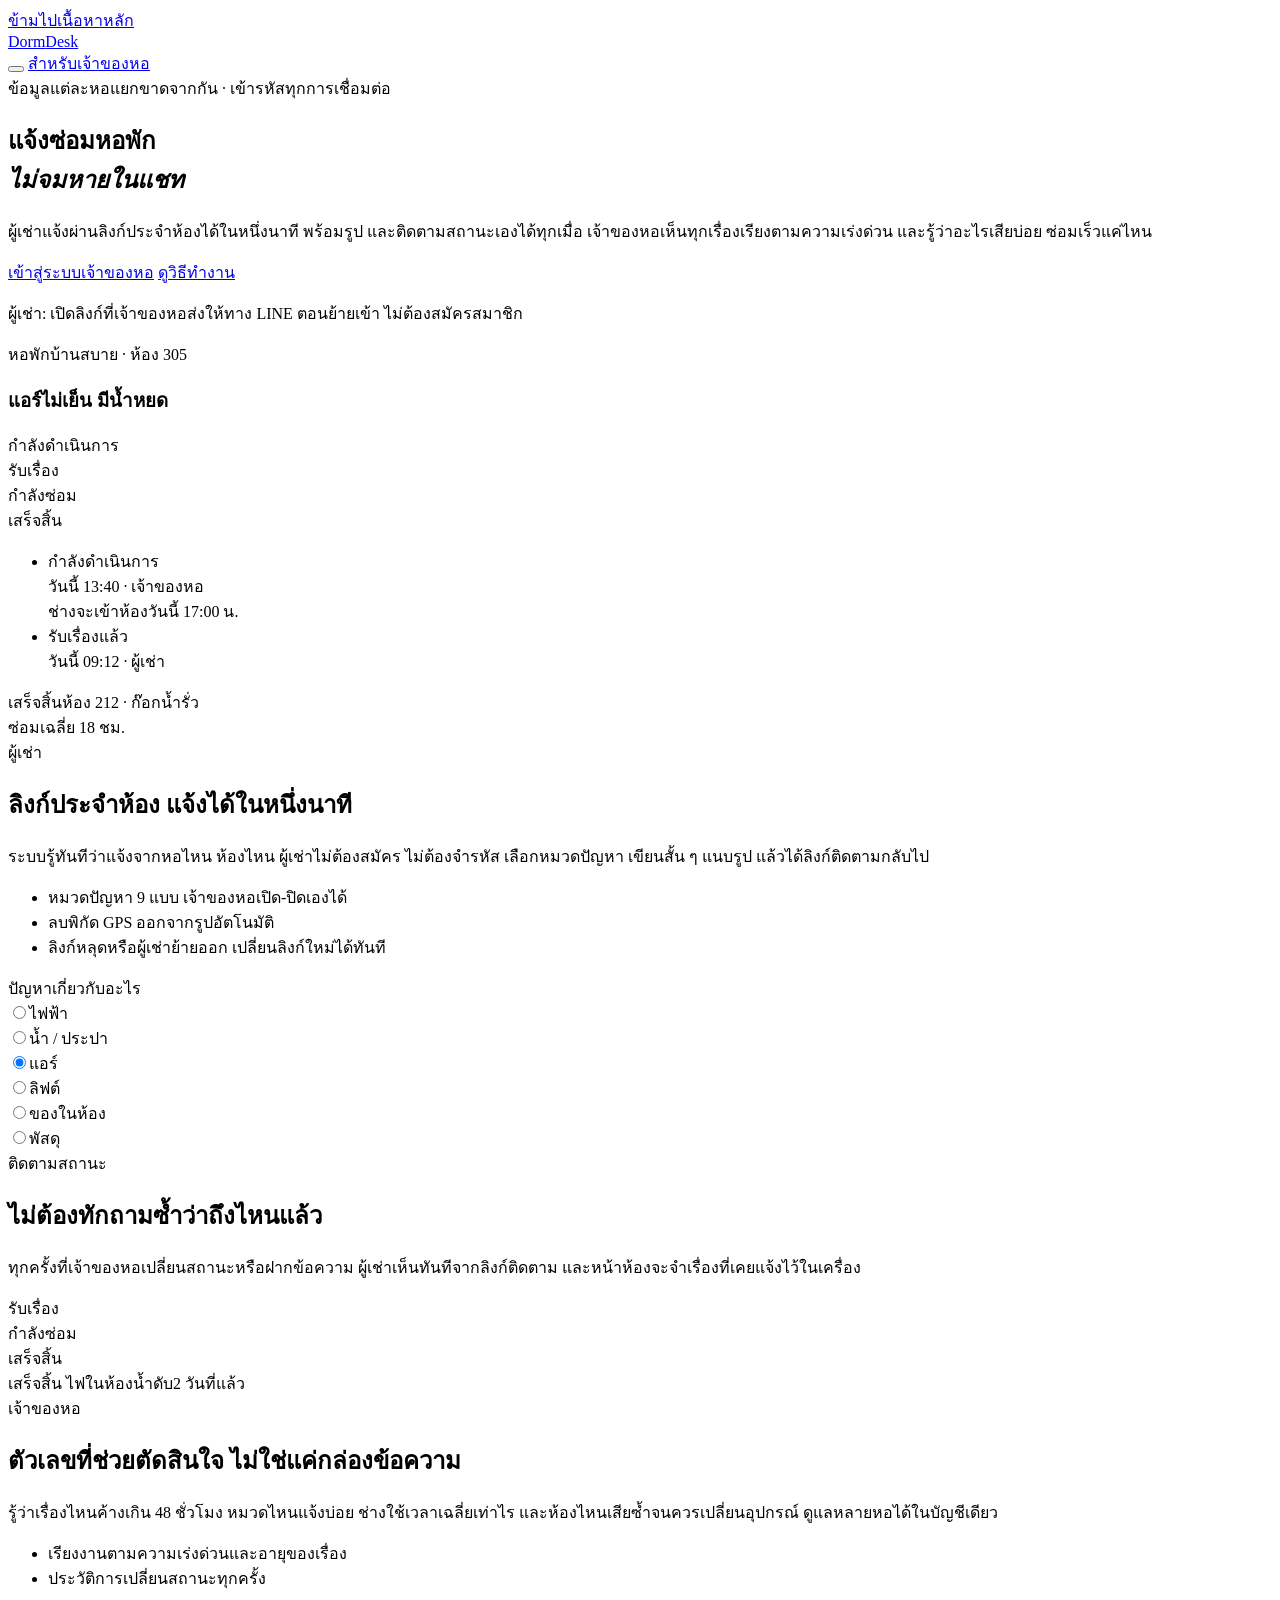
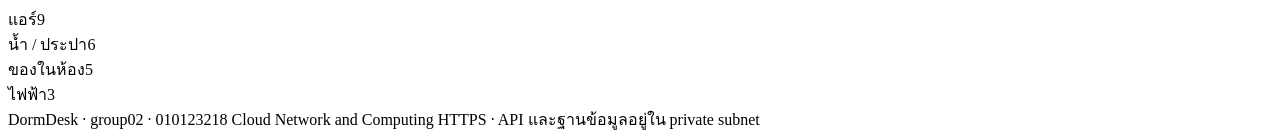
==== web/index.html @ 93e68a7d "feat: DormDesk MVP on Cloud Lab - Tenant repair reports via per-room links, tracking page, owner adm" ====
<!doctype html>
<html lang="th">
<head>
<meta charset="utf-8">
<meta name="viewport" content="width=device-width, initial-scale=1">
<title>DormDesk — ระบบแจ้งซ่อมหอพัก</title>
<meta name="description" content="ผู้เช่าแจ้งซ่อมผ่านลิงก์ประจำห้อง ติดตามสถานะได้เอง เจ้าของหอเห็นทุกเรื่องและตัวเลขการซ่อมในที่เดียว">
<link rel="icon" href="/assets/favicon.svg" type="image/svg+xml">
<link rel="preload" href="/assets/fonts/prompt-400-thai.woff2" as="font" type="font/woff2" crossorigin>
<link rel="preload" href="/assets/fonts/prompt-700-thai.woff2" as="font" type="font/woff2" crossorigin>
<script src="/assets/theme.js"></script>
<link rel="stylesheet" href="/assets/app.css">
</head>
<body>
<a class="skip" href="#main">ข้ามไปเนื้อหาหลัก</a>
<header class="topbar"><div class="container">
  <a class="brand" href="/"><span class="brand-mark"><i data-icon="home"></i></span><span class="brand-text">Dorm<span>Desk</span></span></a>
  <div class="spacer"></div>
  <button class="icon-btn" type="button" data-theme-toggle></button>
  <a class="btn" href="/admin"><i data-icon="lock"></i><span>สำหรับเจ้าของหอ</span></a>
</div></header>

<main id="main">
  <section class="hero"><div class="container hero-grid">
    <div class="reveal">
      <div class="eyebrow"><i data-icon="shield"></i>ข้อมูลแต่ละหอแยกขาดจากกัน · เข้ารหัสทุกการเชื่อมต่อ</div>
      <h1>แจ้งซ่อมหอพัก<br><em>ไม่จมหายในแชท</em></h1>
      <p class="lead">ผู้เช่าแจ้งผ่านลิงก์ประจำห้องได้ในหนึ่งนาที พร้อมรูป และติดตามสถานะเองได้ทุกเมื่อ
        เจ้าของหอเห็นทุกเรื่องเรียงตามความเร่งด่วน และรู้ว่าอะไรเสียบ่อย ซ่อมเร็วแค่ไหน</p>
      <div class="row wrap">
        <a class="btn" href="/admin"><i data-icon="building"></i>เข้าสู่ระบบเจ้าของหอ</a>
        <a class="btn ghost" href="#how"><i data-icon="chevron"></i>ดูวิธีทำงาน</a>
      </div>
      <p class="small muted mt-2">ผู้เช่า: เปิดลิงก์ที่เจ้าของหอส่งให้ทาง LINE ตอนย้ายเข้า ไม่ต้องสมัครสมาชิก</p>
    </div>

    <div class="hero-visual reveal" data-i="2" aria-hidden="true">
      <div class="phone">
        <div class="row small muted"><i data-icon="building"></i>หอพักบ้านสบาย · ห้อง 305</div>
        <h3 class="mt-1">แอร์ไม่เย็น มีน้ำหยด</h3>
        <span class="badge in_progress"><i data-icon="wrench"></i>กำลังดำเนินการ</span>
        <div class="stepper">
          <div class="step done"><div class="dot"><i data-icon="check"></i></div>รับเรื่อง</div>
          <div class="step current"><div class="dot"><i data-icon="wrench"></i></div>กำลังซ่อม</div>
          <div class="step"><div class="dot"><i data-icon="checkCircle"></i></div>เสร็จสิ้น</div>
        </div>
        <ul class="timeline mt-2">
          <li><div class="t-title">กำลังดำเนินการ</div><div class="xs muted">วันนี้ 13:40 · เจ้าของหอ</div>
            <div class="t-note">ช่างจะเข้าห้องวันนี้ 17:00 น.</div></li>
          <li><div class="t-title">รับเรื่องแล้ว</div><div class="xs muted">วันนี้ 09:12 · ผู้เช่า</div></li>
        </ul>
      </div>
      <div class="float-card a"><span class="badge done"><i data-icon="checkCircle"></i>เสร็จสิ้น</span>ห้อง 212 · ก๊อกน้ำรั่ว</div>
      <div class="float-card b"><i data-icon="clock"></i>ซ่อมเฉลี่ย 18 ชม.</div>
    </div>
  </div></section>

  <div class="container" id="how">
    <section class="feature">
      <div class="feature-text">
        <div class="feature-icon"><i data-icon="link"></i></div>
        <div class="label-caps">ผู้เช่า</div>
        <h2>ลิงก์ประจำห้อง แจ้งได้ในหนึ่งนาที</h2>
        <p class="muted">ระบบรู้ทันทีว่าแจ้งจากหอไหน ห้องไหน ผู้เช่าไม่ต้องสมัคร ไม่ต้องจำรหัส
          เลือกหมวดปัญหา เขียนสั้น ๆ แนบรูป แล้วได้ลิงก์ติดตามกลับไป</p>
        <ul class="ticks">
          <li><i data-icon="check"></i>หมวดปัญหา 9 แบบ เจ้าของหอเปิด-ปิดเองได้</li>
          <li><i data-icon="check"></i>ลบพิกัด GPS ออกจากรูปอัตโนมัติ</li>
          <li><i data-icon="check"></i>ลิงก์หลุดหรือผู้เช่าย้ายออก เปลี่ยนลิงก์ใหม่ได้ทันที</li>
        </ul>
      </div>
      <div class="feature-visual" aria-hidden="true">
        <div class="field-label">ปัญหาเกี่ยวกับอะไร</div>
        <div class="tiles">
          <div class="tile"><input type="radio" tabindex="-1"><label><i data-icon="zap"></i>ไฟฟ้า</label></div>
          <div class="tile"><input type="radio" tabindex="-1"><label><i data-icon="droplet"></i>น้ำ / ประปา</label></div>
          <div class="tile"><input type="radio" checked tabindex="-1"><label><i data-icon="snow"></i>แอร์</label></div>
          <div class="tile"><input type="radio" tabindex="-1"><label><i data-icon="elevator"></i>ลิฟต์</label></div>
          <div class="tile"><input type="radio" tabindex="-1"><label><i data-icon="sofa"></i>ของในห้อง</label></div>
          <div class="tile"><input type="radio" tabindex="-1"><label><i data-icon="package"></i>พัสดุ</label></div>
        </div>
      </div>
    </section>

    <section class="feature flip">
      <div class="feature-text">
        <div class="feature-icon"><i data-icon="activity"></i></div>
        <div class="label-caps">ติดตามสถานะ</div>
        <h2>ไม่ต้องทักถามซ้ำว่าถึงไหนแล้ว</h2>
        <p class="muted">ทุกครั้งที่เจ้าของหอเปลี่ยนสถานะหรือฝากข้อความ ผู้เช่าเห็นทันทีจากลิงก์ติดตาม
          และหน้าห้องจะจำเรื่องที่เคยแจ้งไว้ในเครื่อง</p>
      </div>
      <div class="feature-visual" aria-hidden="true">
        <div class="stepper mt-0">
          <div class="step done"><div class="dot"><i data-icon="check"></i></div>รับเรื่อง</div>
          <div class="step done"><div class="dot"><i data-icon="check"></i></div>กำลังซ่อม</div>
          <div class="step current"><div class="dot"><i data-icon="checkCircle"></i></div>เสร็จสิ้น</div>
        </div>
        <div class="my-item mt-2"><span class="badge done"><i data-icon="checkCircle"></i>เสร็จสิ้น</span>
          <span class="spacer">ไฟในห้องน้ำดับ</span><span class="xs muted">2 วันที่แล้ว</span></div>
      </div>
    </section>

    <section class="feature">
      <div class="feature-text">
        <div class="feature-icon"><i data-icon="chart"></i></div>
        <div class="label-caps">เจ้าของหอ</div>
        <h2>ตัวเลขที่ช่วยตัดสินใจ ไม่ใช่แค่กล่องข้อความ</h2>
        <p class="muted">รู้ว่าเรื่องไหนค้างเกิน 48 ชั่วโมง หมวดไหนแจ้งบ่อย ช่างใช้เวลาเฉลี่ยเท่าไร
          และห้องไหนเสียซ้ำจนควรเปลี่ยนอุปกรณ์ ดูแลหลายหอได้ในบัญชีเดียว</p>
        <ul class="ticks">
          <li><i data-icon="check"></i>เรียงงานตามความเร่งด่วนและอายุของเรื่อง</li>
          <li><i data-icon="check"></i>ประวัติการเปลี่ยนสถานะทุกครั้ง</li>
        </ul>
      </div>
      <div class="feature-visual" aria-hidden="true">
        <div class="bars">
          <div class="bar"><span>แอร์</span><span class="track"><span class="fill" data-w="92"></span></span><span class="val">9</span></div>
          <div class="bar"><span>น้ำ / ประปา</span><span class="track"><span class="fill" data-w="61"></span></span><span class="val">6</span></div>
          <div class="bar"><span>ของในห้อง</span><span class="track"><span class="fill" data-w="51"></span></span><span class="val">5</span></div>
          <div class="bar"><span>ไฟฟ้า</span><span class="track"><span class="fill warm" data-w="30"></span></span><span class="val">3</span></div>
        </div>
      </div>
    </section>
  </div>
</main>

<footer class="footer"><div class="container row wrap">
  <span>DormDesk · group02 · 010123218 Cloud Network and Computing</span><span class="spacer"></span>
  <span class="row small"><i data-icon="lock"></i>HTTPS · API และฐานข้อมูลอยู่ใน private subnet</span>
</div></footer>
<script src="/assets/icons.js"></script>
<script src="/assets/common.js"></script>
</body>
</html>
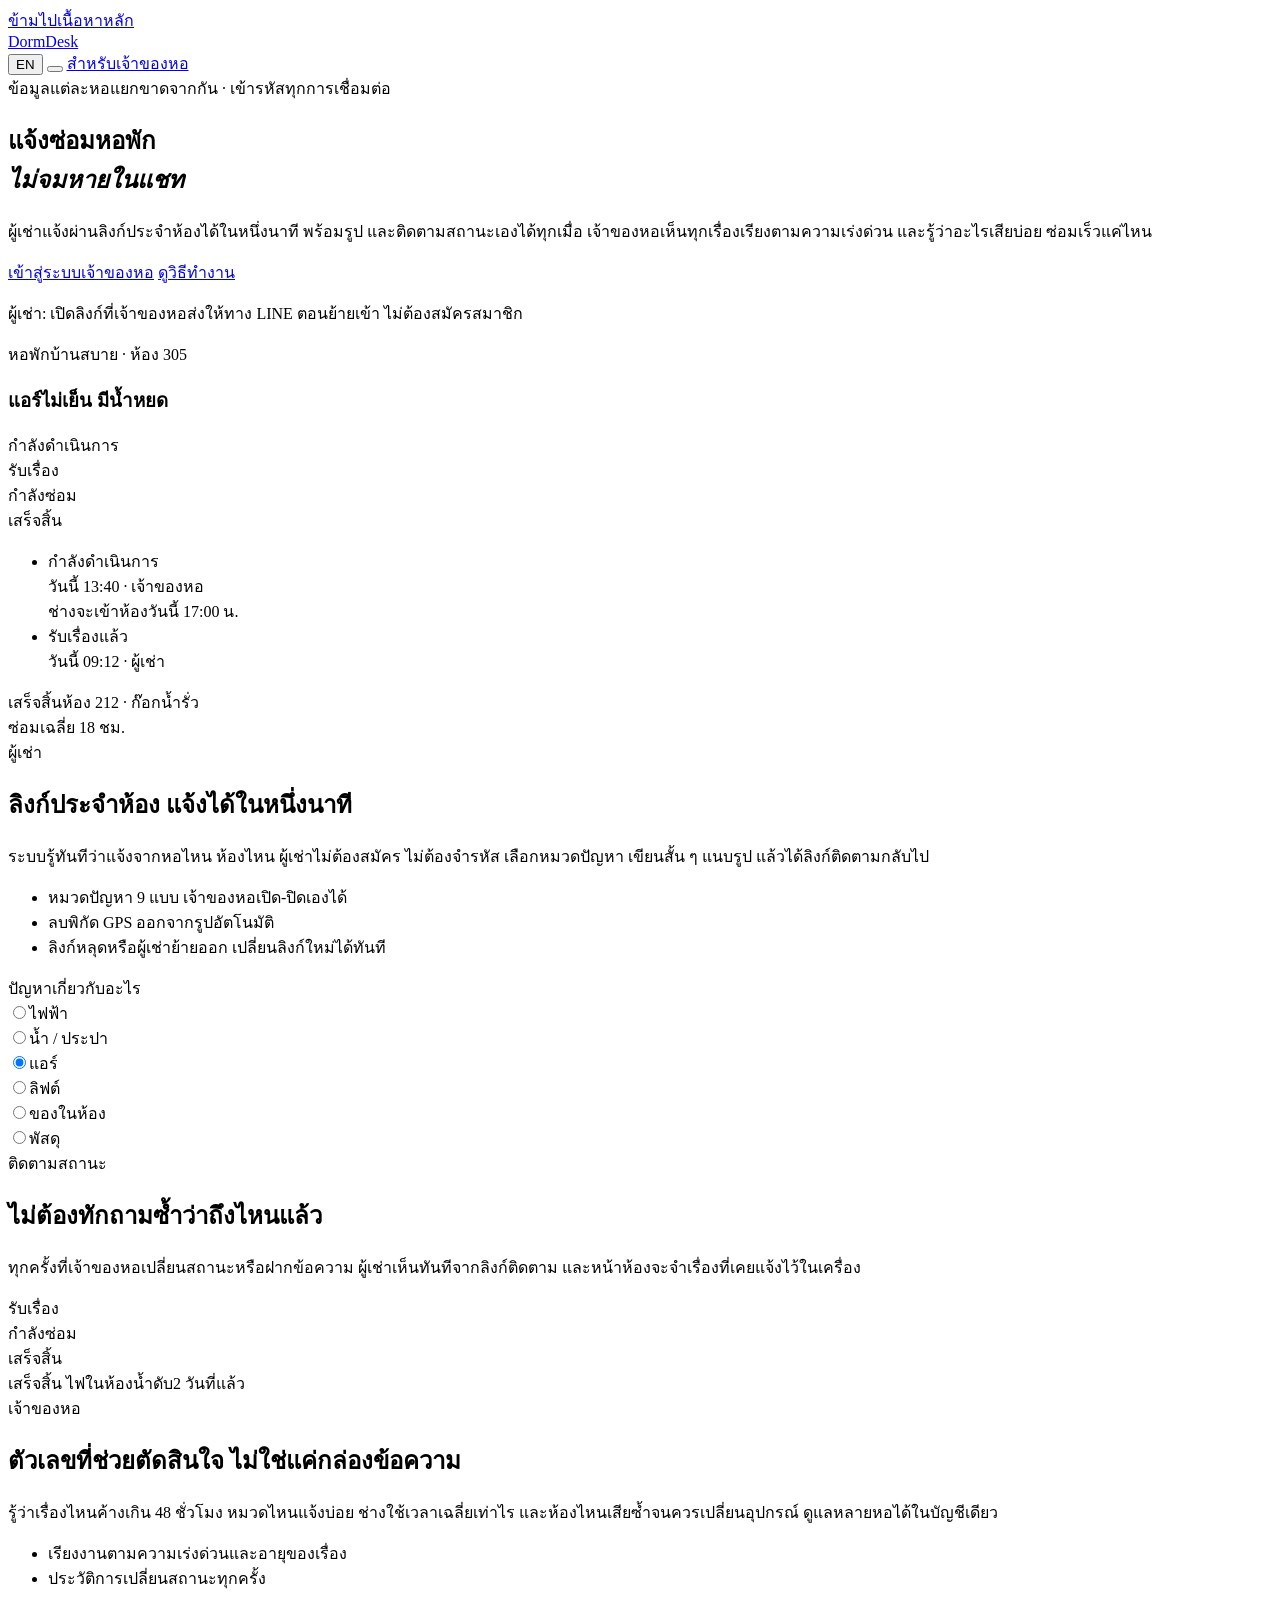
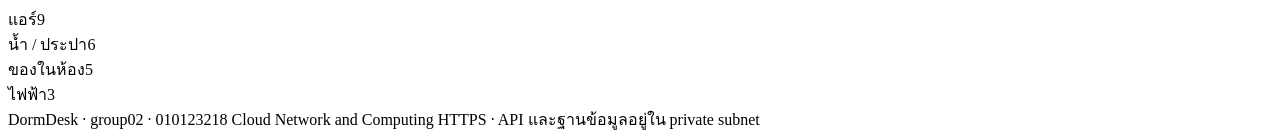
==== commit 7a069afd: "feat(web): add English/Thai language switch (Thai default)" ====
--- a/web/index.html
+++ b/web/index.html
@@ -16,6 +16,7 @@
 <header class="topbar"><div class="container">
   <a class="brand" href="/"><span class="brand-mark"><i data-icon="home"></i></span><span class="brand-text">Dorm<span>Desk</span></span></a>
   <div class="spacer"></div>
+  <button class="icon-btn lang-btn" type="button" data-lang-toggle>EN</button>
   <button class="icon-btn" type="button" data-theme-toggle></button>
   <a class="btn" href="/admin"><i data-icon="lock"></i><span>สำหรับเจ้าของหอ</span></a>
 </div></header>
@@ -129,6 +130,7 @@
   <span>DormDesk · group02 · 010123218 Cloud Network and Computing</span><span class="spacer"></span>
   <span class="row small"><i data-icon="lock"></i>HTTPS · API และฐานข้อมูลอยู่ใน private subnet</span>
 </div></footer>
+<script src="/assets/i18n.js"></script>
 <script src="/assets/icons.js"></script>
 <script src="/assets/common.js"></script>
 </body>
